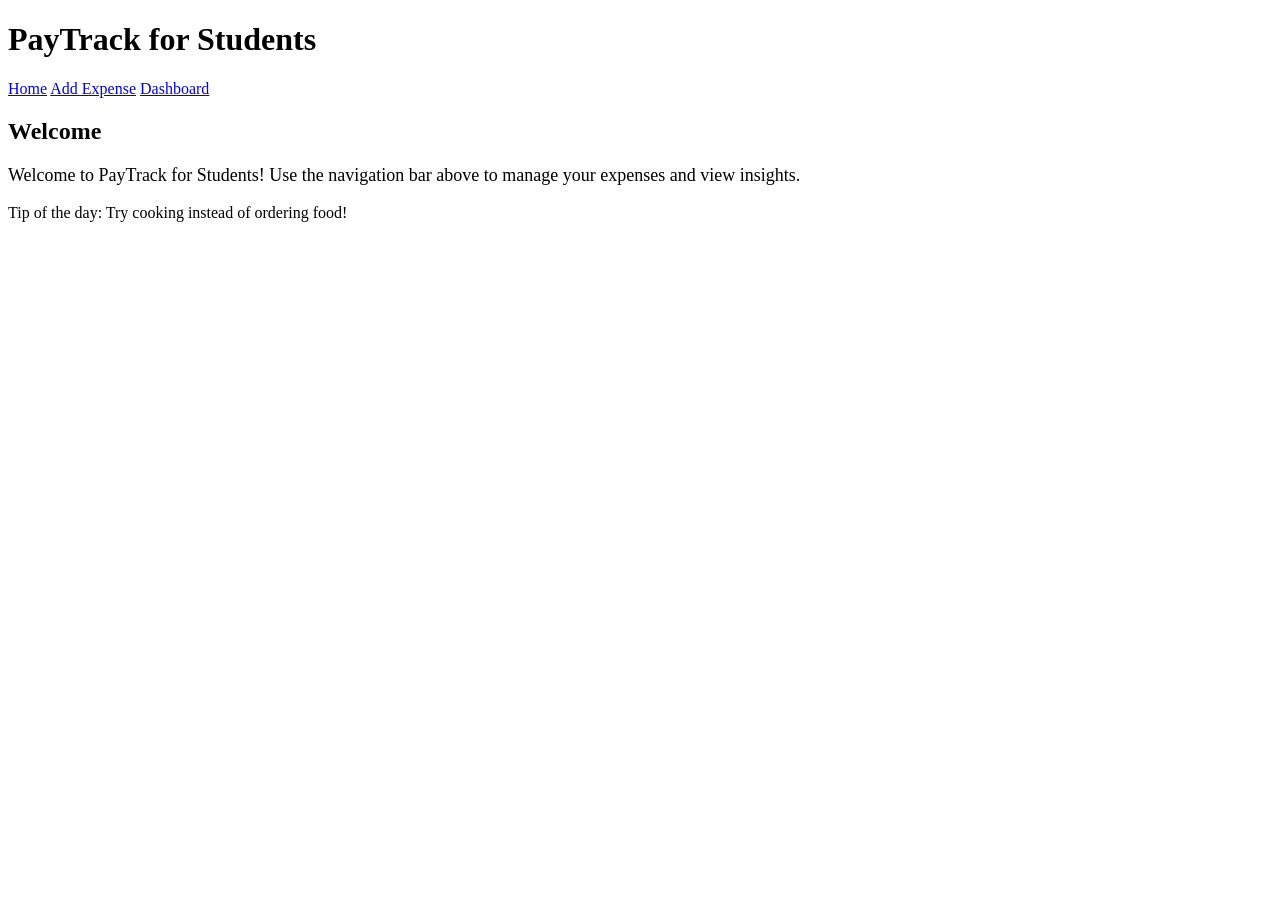
==== templates/home.html @ 352f4dd1 "Initial commit Change-Id: I1254fd0afa8ef5f5a9a54b63ad06c6e9ba71f7e9" ====
<!DOCTYPE html>
<html lang="en">
<head>
    <meta charset="UTF-8">
    <title>PayTrack - Home</title>
    <link rel="stylesheet" href="{{ url_for('static', filename='style.css') }}">
</head>
<body>

    <!-- Header -->
    <div class="header">
        <h1>PayTrack for Students</h1>
    </div>

    <!-- Navigation -->
    <div class="nav">
        <a class="active" href="/home">Home</a>
        <a href="/add">Add Expense</a>
        <a href="/">Dashboard</a>
    </div>

    <!-- Main Content -->
    <div class="container">
        <h2 class="section-title">Welcome</h2>

        <p style="font-size:18px; margin-top:20px;">
            Welcome to PayTrack for Students!  
            Use the navigation bar above to manage your expenses and view insights.
        </p>
    </div>

    <!-- Footer Tip -->
    <div class="footer-tip">
        Tip of the day: Try cooking instead of ordering food!
    </div>

</body>
</html>
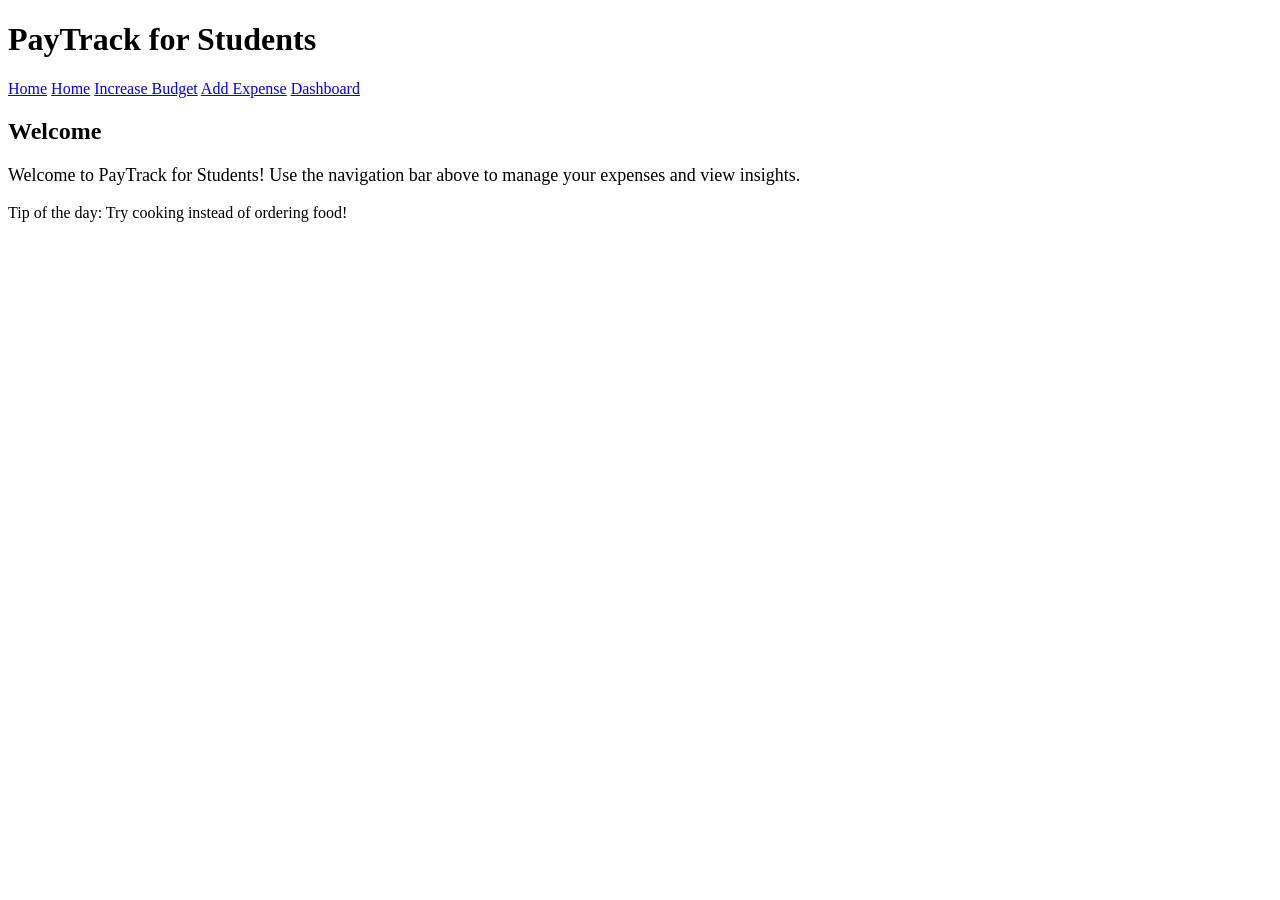
==== commit 54e62e77: "Add more features Change-Id: I21716e8b8112cf7d52e500dc38662eaffeb2e7b0" ====
--- a/templates/home.html
+++ b/templates/home.html
@@ -15,6 +15,8 @@
     <!-- Navigation -->
     <div class="nav">
         <a class="active" href="/home">Home</a>
+        <a href="/set-budget">Home</a>
+        <a href="/increase-budget">Increase Budget</a>
         <a href="/add">Add Expense</a>
         <a href="/">Dashboard</a>
     </div>
